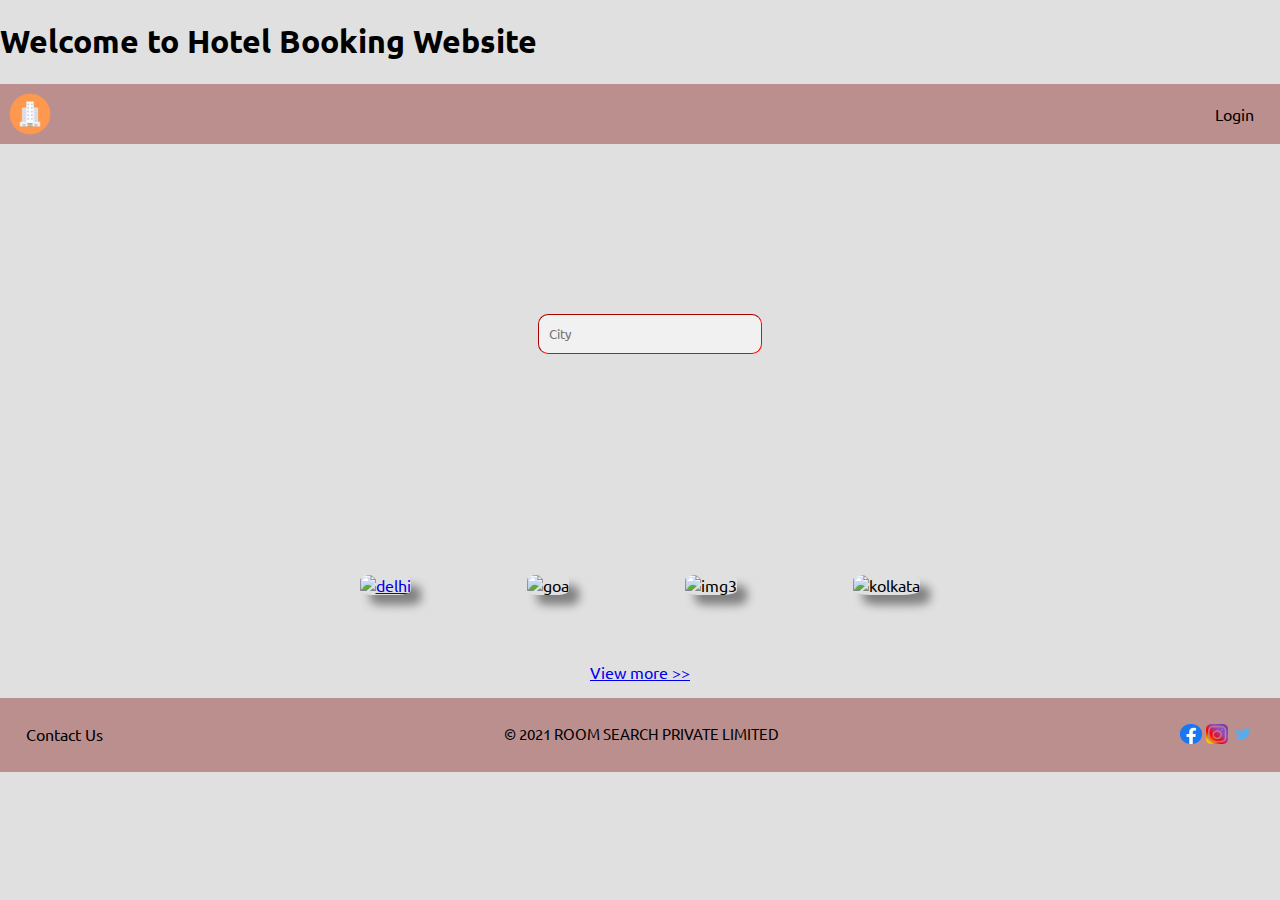
==== index.html @ 0bbe20b7 "Checkpoint 7" ====
<!DOCTYPE html>
<html lang="en">

<head>
    <meta charset="UTF-8">
    <meta http-equiv="X-UA-Compatible" content="IE=edge">
    <meta name="viewport" content="width=device-width, initial-scale=1.0">
    <title>Index</title>
    <link rel="stylesheet" href="styles\index.css">
</head>

<body>
    <h1>Welcome to Hotel Booking Website</h1>

    <div id="mainDiv">
        <!-- header -->
        <header>
            <img src="assests\images\logo.png" alt="logo" height="60px" width="60px"> <a href="login.html">Login</a>
        </header>
        <!-- content -->
        <div>
            <div id="contentForm1">
                <form action="#">
                    <input type="text" placeholder="City">
                </form>
            </div>
            <div id="contentDetails1">
                <div class="contentDetails12">
                    <div class="imag">
                        <a href="list.html"> <img
                            src="https://media-cdn.tripadvisor.com/media/photo-s/15/33/fe/a2/new-delhi.jpg" alt="delhi"
                            height="150px" width="150px" ></a>
                    </div>
                    <div class="alpha">
                        Delhi
                    </div>           
                </div>
                <div class="contentDetails12" >
                    <div class="imag">
                        <img src="https://media-cdn.tripadvisor.com/media/photo-s/15/33/fc/f0/goa.jpg" alt="goa"
                        height="150px" width="150px" >
                    </div>
                    
                        <div class="alpha">
                            Goa
                        </div>
                </div>
                <div class="contentDetails12">
                    <div class="imag">
                        <img src="https://media-cdn.tripadvisor.com/media/photo-s/0f/98/f7/df/charminar.jpg" alt="img3"
                        height="150px" width="150px">
                    </div>
                    <div class="alpha">
                        Hyderabad
                    </div>
                </div>
                <div class="contentDetails12">
                    <div class="imag">
                        <img src="https://media-cdn.tripadvisor.com/media/photo-s/15/33/fe/ac/kolkata-calcutta.jpg"
                        alt="kolkata" height="150px" width="150px">
                    </div>
                    
                        <div class="alpha">
                            Kolkata
                        </div>
                </div>

                
            </div>
            <p id="contentViewmore">
                <a href="index.html">View more >></a>
            </p>


        </div>
        <!-- footer -->
        <footer>
            <div>
                <a href="contact.html" target="_blank">Contact Us</a>
            </div>
            <div id="footer2" style="font-size: 15px;"> &#169; 2021 ROOM SEARCH PRIVATE LIMITED</div>

            <div>
                <a href="https://www.facebook.com" target="_blank"><img src="assests\images\facebook.png" alt="facebook"
                        height="20px" width="22px"></a>
                <a href="https://www.instagram.com" target="_blank"><img src="assests\images\instagram.png"
                        alt="instagram" height="20px" width="22px"></a>
                <a href="https://twitter.com" target="_blank"><img src="assests\images\twitter.png" alt="twitter"
                        height="20px" width="22px"></a>
            </div>

        </footer>
    </div>
</body>

</html>
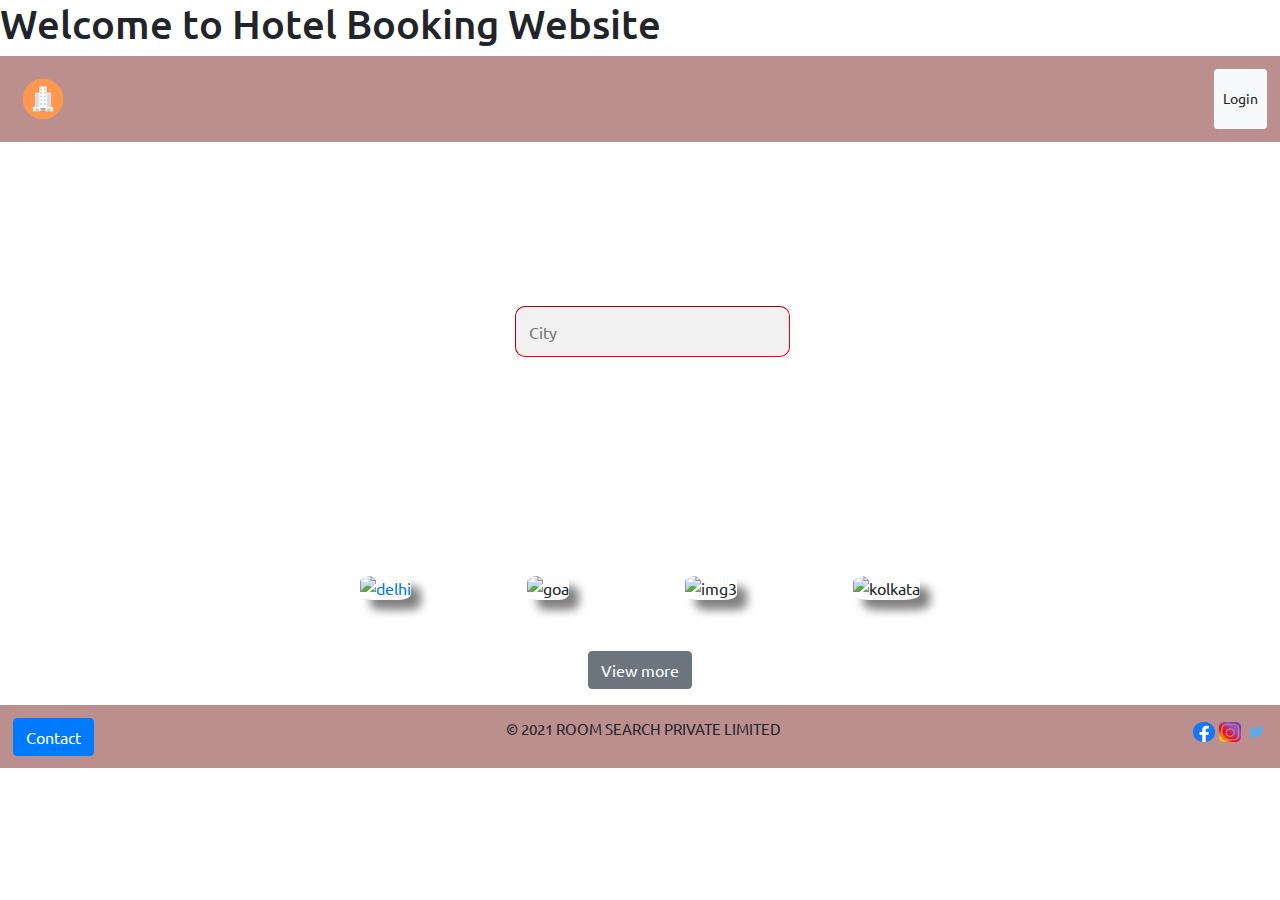
==== commit 72459420: "Checkpoint 8" ====
--- a/index.html
+++ b/index.html
@@ -7,6 +7,15 @@
     <meta name="viewport" content="width=device-width, initial-scale=1.0">
     <title>Index</title>
     <link rel="stylesheet" href="styles\index.css">
+
+    <link rel="stylesheet" href="https://stackpath.bootstrapcdn.com/bootstrap/4.5.0/css/bootstrap.min.css">
+    <script src="https://ajax.googleapis.com/ajax/libs/jquery/3.5.1/jquery.min.js"></script>
+    <script src="https://stackpath.bootstrapcdn.com/bootstrap/4.5.0/js/bootstrap.min.js"></script>
+    <!-- Bootstrap CSS -->
+    <link href="https://cdn.jsdelivr.net/npm/bootstrap@5.1.3/dist/css/bootstrap.min.css" rel="stylesheet"
+        integrity="sha384-1BmE4kWBq78iYhFldvKuhfTAU6auU8tT94WrHftjDbrCEXSU1oBoqyl2QvZ6jIW3" crossorigin="anonymous">
+
+
 </head>
 
 <body>
@@ -15,7 +24,57 @@
     <div id="mainDiv">
         <!-- header -->
         <header>
-            <img src="assests\images\logo.png" alt="logo" height="60px" width="60px"> <a href="login.html">Login</a>
+            
+            
+            <div id="modalLogin1">
+                <div>
+                    <img src="assests\images\logo.png" alt="logo" height="60px" width="60px">
+                    <!-- <a href="login.html">Login</a> -->
+                </div>
+                <!-- Button trigger modal -->
+                
+                <button type="button" class="btn btn-light btn-sm" data-bs-toggle="modal" data-bs-target="#exampleModal">
+                    Login
+                </button>
+
+                <!-- Modal -->
+                <div class="modal fade" id="exampleModal" tabindex="-1" aria-labelledby="exampleModalLabel"
+                    aria-hidden="true">
+                    <div class="modal-dialog">
+                        <div class="modal-content">
+                            <div class="modal-header">
+                                <h5 class="modal-title" id="exampleModalLabel">Please Login</h5>
+                                <button type="button" class="btn-close" data-bs-dismiss="modal"
+                                    aria-label="Close"></button>
+                            </div>
+                            <div class="modal-body">
+                                <form>
+                                    <div class="mb-3">
+                                        <label for="exampleInputEmail1" class="form-label">Email address</label>
+                                        <input type="email" class="form-control" id="exampleInputEmail1"
+                                            aria-describedby="emailHelp">
+                                        <!-- <div id="emailHelp" class="form-text">We'll never share your email with anyone else.</div> -->
+                                    </div>
+                                    <div class="mb-3">
+                                        <label for="exampleInputPassword1" class="form-label">Password</label>
+                                        <input type="password" class="form-control" id="exampleInputPassword1">
+                                    </div>
+                                    <div class="mb-3 form-check">
+                                        <input type="checkbox" class="form-check-input" id="exampleCheck1">
+                                        <label class="form-check-label" for="exampleCheck1">Check me out</label>
+                                    </div>
+                                    <button type="submit" class="btn btn-primary">Login</button>
+                                </form>
+                            </div>
+                            <!-- <div class="modal-footer">
+<button type="button" class="btn btn-secondary" data-bs-dismiss="modal">Close</button>
+<button type="button" class="btn btn-primary">Save changes</button>
+</div> -->
+                        </div>
+                    </div>
+                </div>
+            </div>
+
         </header>
         <!-- content -->
         <div>
@@ -28,27 +87,27 @@
                 <div class="contentDetails12">
                     <div class="imag">
                         <a href="list.html"> <img
-                            src="https://media-cdn.tripadvisor.com/media/photo-s/15/33/fe/a2/new-delhi.jpg" alt="delhi"
-                            height="150px" width="150px" ></a>
+                                src="https://media-cdn.tripadvisor.com/media/photo-s/15/33/fe/a2/new-delhi.jpg"
+                                alt="delhi" height="150px" width="150px"></a>
                     </div>
                     <div class="alpha">
                         Delhi
-                    </div>           
-                </div>
-                <div class="contentDetails12" >
+                    </div>
+                </div>
+                <div class="contentDetails12">
                     <div class="imag">
                         <img src="https://media-cdn.tripadvisor.com/media/photo-s/15/33/fc/f0/goa.jpg" alt="goa"
-                        height="150px" width="150px" >
-                    </div>
-                    
-                        <div class="alpha">
-                            Goa
-                        </div>
+                            height="150px" width="150px">
+                    </div>
+
+                    <div class="alpha">
+                        Goa
+                    </div>
                 </div>
                 <div class="contentDetails12">
                     <div class="imag">
                         <img src="https://media-cdn.tripadvisor.com/media/photo-s/0f/98/f7/df/charminar.jpg" alt="img3"
-                        height="150px" width="150px">
+                            height="150px" width="150px">
                     </div>
                     <div class="alpha">
                         Hyderabad
@@ -57,40 +116,92 @@
                 <div class="contentDetails12">
                     <div class="imag">
                         <img src="https://media-cdn.tripadvisor.com/media/photo-s/15/33/fe/ac/kolkata-calcutta.jpg"
-                        alt="kolkata" height="150px" width="150px">
-                    </div>
-                    
-                        <div class="alpha">
-                            Kolkata
-                        </div>
-                </div>
-
+                            alt="kolkata" height="150px" width="150px">
+                    </div>
+
+                    <div class="alpha">
+                        Kolkata
+                    </div>
+                </div>
+
+
+            </div>
+            <p id="contentViewmore">
                 
-            </div>
-            <p id="contentViewmore">
-                <a href="index.html">View more >></a>
+                <button type="button" class="btn btn-secondary">View more</button>
             </p>
 
 
         </div>
         <!-- footer -->
         <footer>
-            <div>
-                <a href="contact.html" target="_blank">Contact Us</a>
-            </div>
-            <div id="footer2" style="font-size: 15px;"> &#169; 2021 ROOM SEARCH PRIVATE LIMITED</div>
-
-            <div>
-                <a href="https://www.facebook.com" target="_blank"><img src="assests\images\facebook.png" alt="facebook"
-                        height="20px" width="22px"></a>
-                <a href="https://www.instagram.com" target="_blank"><img src="assests\images\instagram.png"
-                        alt="instagram" height="20px" width="22px"></a>
-                <a href="https://twitter.com" target="_blank"><img src="assests\images\twitter.png" alt="twitter"
-                        height="20px" width="22px"></a>
-            </div>
+            <div id="footer123">
+                <!-- <a href="contact.html" target="_blank">Contact Us</a> -->
+                <!-- Button trigger modal -->
+                <button type="button" class="btn btn-primary" data-bs-toggle="modal" data-bs-target="#exampleModal1">
+                    Contact
+                </button>
+
+                <!-- Modal -->
+                <div class="modal fade" id="exampleModal1" tabindex="-1" aria-labelledby="exampleModalLabel"
+                    aria-hidden="true">
+                    <div class="modal-dialog">
+                        <div class="modal-content">
+                            <div class="modal-header">
+                                <h5 class="modal-title" id="exampleModalLabel">Get in Touch</h5>
+                                <button type="button" class="btn-close" data-bs-dismiss="modal"
+                                    aria-label="Close"></button>
+                            </div>
+                            <div class="modal-body">
+                                <div>
+                                    Thank you for reaching out!!!
+                                </div>
+                                <div>
+                                    Please enter your email and we will get back to you.
+                                </div>
+                                <form>
+                                    <div class="mb-3">
+                                      <label for="exampleInputEmail1" class="form-label">Email address</label>
+                                      <input type="email" class="form-control" id="exampleInputEmail1" aria-describedby="emailHelp">
+                                      <!-- <div id="emailHelp" class="form-text">We'll never share your email with anyone else.</div> -->
+                                    </div>
+                                    <!-- <div class="mb-3">
+                                      <label for="exampleInputPassword1" class="form-label">Password</label>
+                                      <input type="password" class="form-control" id="exampleInputPassword1">
+                                    </div>
+                                    <div class="mb-3 form-check">
+                                      <input type="checkbox" class="form-check-input" id="exampleCheck1">
+                                      <label class="form-check-label" for="exampleCheck1">Check me out</label>
+                                    </div> -->
+                                    <button type="submit" class="btn btn-primary">Submit</button>
+                                  </form>
+                            </div>
+                            <!-- <div class="modal-footer">
+                                <button type="button" class="btn btn-secondary" data-bs-dismiss="modal">Close</button>
+                                <button type="button" class="btn btn-primary">Save changes</button>
+                            </div> -->
+                        </div>
+                    </div>
+                </div>
+                <div id="footer2" style="font-size: 15px;"> &#169; 2021 ROOM SEARCH PRIVATE LIMITED</div>
+                <div id="Media1">
+                    <a href="https://www.facebook.com" target="_blank"><img src="assests\images\facebook.png" alt="facebook"
+                            height="20px" width="22px"></a>
+                    <a href="https://www.instagram.com" target="_blank"><img src="assests\images\instagram.png"
+                            alt="instagram" height="20px" width="22px"></a>
+                    <a href="https://twitter.com" target="_blank"><img src="assests\images\twitter.png" alt="twitter"
+                            height="20px" width="22px"></a>
+                </div>
+            </div>
+
+            
 
         </footer>
     </div>
+    <script src="https://cdn.jsdelivr.net/npm/bootstrap@5.1.3/dist/js/bootstrap.bundle.min.js"
+        integrity="sha384-ka7Sk0Gln4gmtz2MlQnikT1wXgYsOg+OMhuP+IlRH9sENBO0LRn5q+8nbTov4+1p"
+        crossorigin="anonymous"></script>
+
 </body>
 
 </html>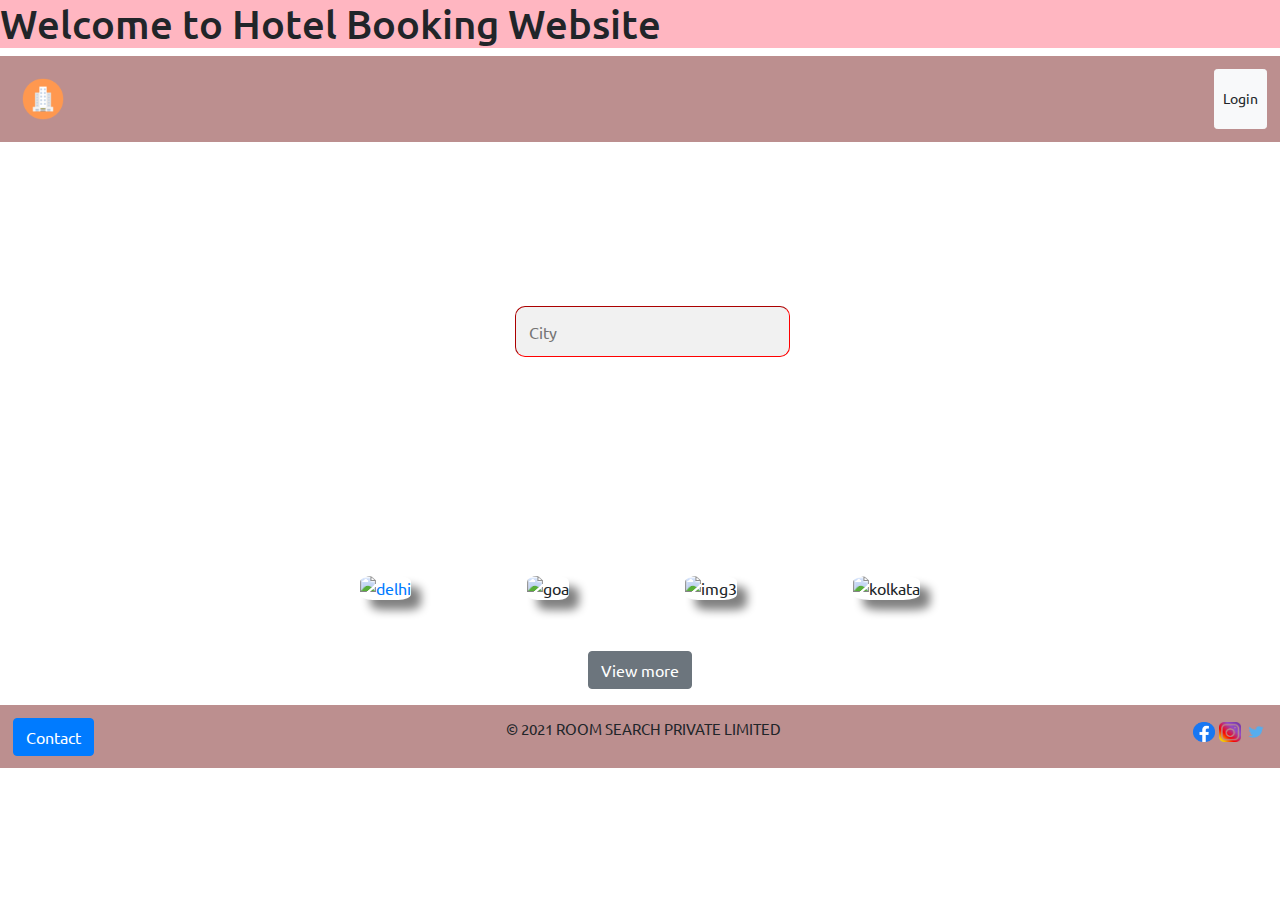
==== commit b5083276: "Checkpoint 9" ====
--- a/index.html
+++ b/index.html
@@ -15,13 +15,15 @@
     <link href="https://cdn.jsdelivr.net/npm/bootstrap@5.1.3/dist/css/bootstrap.min.css" rel="stylesheet"
         integrity="sha384-1BmE4kWBq78iYhFldvKuhfTAU6auU8tT94WrHftjDbrCEXSU1oBoqyl2QvZ6jIW3" crossorigin="anonymous">
 
+    <link rel="stylesheet" href="https://cdnjs.cloudflare.com/ajax/libs/font-awesome/4.7.0/css/font-awesome.min.css">
 
 </head>
 
 <body>
-    <h1>Welcome to Hotel Booking Website</h1>
 
     <div id="mainDiv">
+        <h1 id="top1">Welcome to Hotel Booking Website</h1>
+
         <!-- header -->
         <header>
             
@@ -104,8 +106,8 @@
                         Goa
                     </div>
                 </div>
-                <div class="contentDetails12">
-                    <div class="imag">
+                <div class="contentDetails12" id="3images">
+                    <div class="imag" >
                         <img src="https://media-cdn.tripadvisor.com/media/photo-s/0f/98/f7/df/charminar.jpg" alt="img3"
                             height="150px" width="150px">
                     </div>
@@ -113,8 +115,8 @@
                         Hyderabad
                     </div>
                 </div>
-                <div class="contentDetails12">
-                    <div class="imag">
+                <div class="contentDetails12" id="4images">
+                    <div class="imag" >
                         <img src="https://media-cdn.tripadvisor.com/media/photo-s/15/33/fe/ac/kolkata-calcutta.jpg"
                             alt="kolkata" height="150px" width="150px">
                     </div>
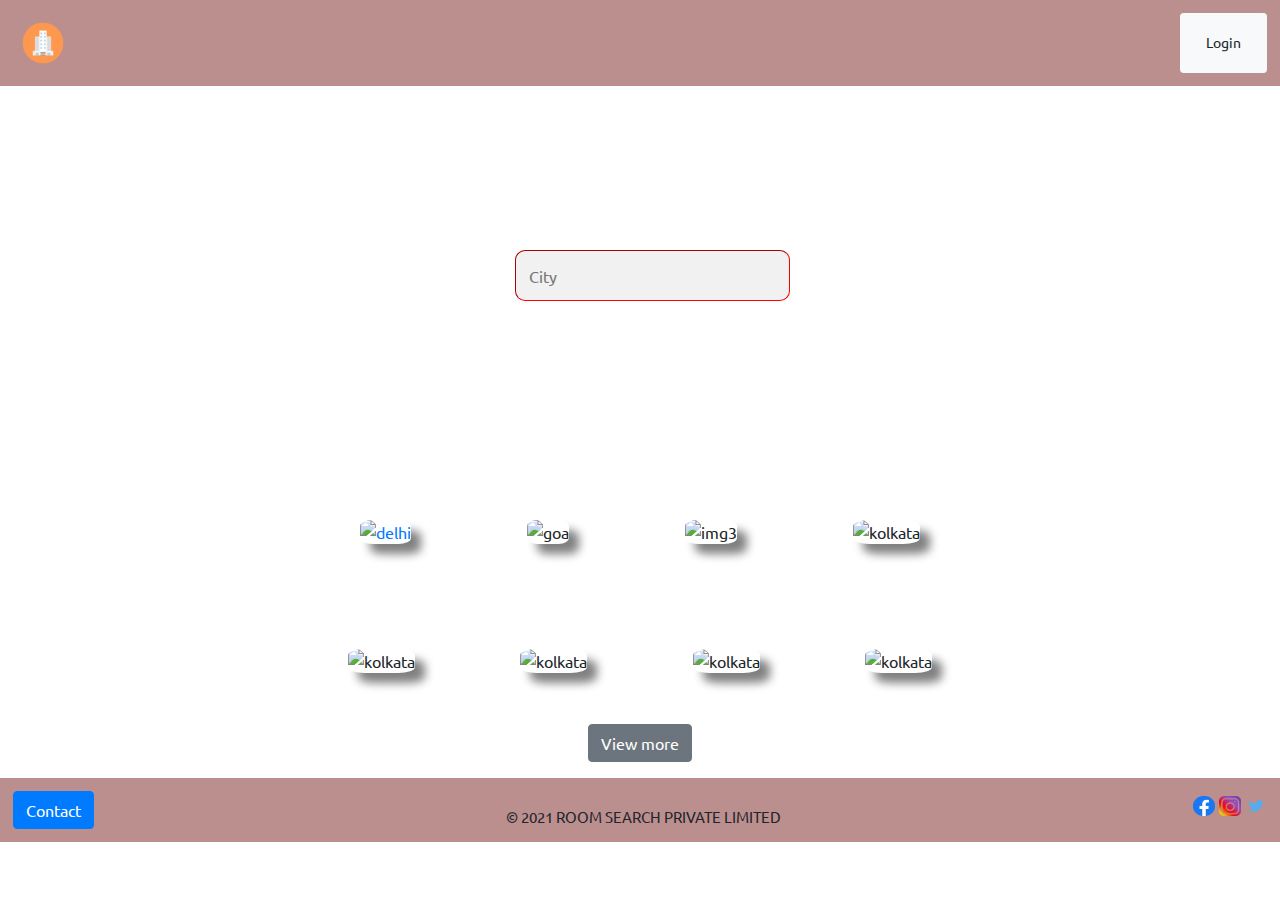
==== commit bab1703e: "Checkpoint 10" ====
--- a/index.html
+++ b/index.html
@@ -22,20 +22,21 @@
 <body>
 
     <div id="mainDiv">
-        <h1 id="top1">Welcome to Hotel Booking Website</h1>
+        <!-- <h1 id="top1">Welcome to Hotel Booking Website</h1> -->
 
         <!-- header -->
         <header>
-            
-            
+
+
             <div id="modalLogin1">
                 <div>
                     <img src="assests\images\logo.png" alt="logo" height="60px" width="60px">
                     <!-- <a href="login.html">Login</a> -->
                 </div>
                 <!-- Button trigger modal -->
-                
-                <button type="button" class="btn btn-light btn-sm" data-bs-toggle="modal" data-bs-target="#exampleModal">
+
+                <button type="button" class="btn btn-light btn-sm" data-bs-toggle="modal" data-bs-target="#exampleModal"
+                    style="padding: 1% 2%;">
                     Login
                 </button>
 
@@ -107,7 +108,7 @@
                     </div>
                 </div>
                 <div class="contentDetails12" id="3images">
-                    <div class="imag" >
+                    <div class="imag">
                         <img src="https://media-cdn.tripadvisor.com/media/photo-s/0f/98/f7/df/charminar.jpg" alt="img3"
                             height="150px" width="150px">
                     </div>
@@ -116,20 +117,58 @@
                     </div>
                 </div>
                 <div class="contentDetails12" id="4images">
-                    <div class="imag" >
+                    <div class="imag">
                         <img src="https://media-cdn.tripadvisor.com/media/photo-s/15/33/fe/ac/kolkata-calcutta.jpg"
                             alt="kolkata" height="150px" width="150px">
                     </div>
-
                     <div class="alpha">
                         Kolkata
                     </div>
                 </div>
-
-
+                
+
+
+            </div>
+            <div id="contentDetails2">
+                <div class="contentDetails12" id="5images">
+                    <div class="imag">
+                        <img src="https://media-cdn.tripadvisor.com/media/photo-s/15/4d/46/b8/chennai-madras.jpg"
+                            alt="kolkata" height="150px" width="150px">
+                    </div>
+                    <div class="alpha">
+                        Chennai
+                    </div>
+                </div>
+                <div class="contentDetails12" id="6images">
+                    <div class="imag">
+                        <img src="https://media-cdn.tripadvisor.com/media/photo-s/15/33/fc/fc/agra.jpg"
+                            alt="kolkata" height="150px" width="150px">
+                    </div>
+                    <div class="alpha">
+                        Agra
+                    </div>
+                </div>
+                <div class="contentDetails12" id="7images">
+                    <div class="imag">
+                        <img src="https://media-cdn.tripadvisor.com/media/photo-s/10/a3/3b/8a/screenshot-2017-09-12.jpg"
+                            alt="kolkata" height="150px" width="150px">
+                    </div>
+                    <div class="alpha">
+                        Jaipur
+                    </div>
+                </div>
+                <div class="contentDetails12" id="8images">
+                    <div class="imag">
+                        <img src="https://media-cdn.tripadvisor.com/media/photo-s/0c/d2/2f/7a/palace-from-the-outside.jpg"
+                            alt="kolkata" height="150px" width="150px">
+                    </div>
+                    <div class="alpha">
+                        Bengaluru
+                    </div>
+                </div>
             </div>
             <p id="contentViewmore">
-                
+
                 <button type="button" class="btn btn-secondary">View more</button>
             </p>
 
@@ -139,56 +178,61 @@
         <footer>
             <div id="footer123">
                 <!-- <a href="contact.html" target="_blank">Contact Us</a> -->
-                <!-- Button trigger modal -->
-                <button type="button" class="btn btn-primary" data-bs-toggle="modal" data-bs-target="#exampleModal1">
-                    Contact
-                </button>
-
-                <!-- Modal -->
-                <div class="modal fade" id="exampleModal1" tabindex="-1" aria-labelledby="exampleModalLabel"
-                    aria-hidden="true">
-                    <div class="modal-dialog">
-                        <div class="modal-content">
-                            <div class="modal-header">
-                                <h5 class="modal-title" id="exampleModalLabel">Get in Touch</h5>
-                                <button type="button" class="btn-close" data-bs-dismiss="modal"
-                                    aria-label="Close"></button>
+                <div class="footerC1">
+                    <!-- Button trigger modal -->
+                    <button type="button" class="btn btn-primary" data-bs-toggle="modal"
+                        data-bs-target="#exampleModal1">
+                        Contact
+                    </button>
+
+                    <!-- Modal -->
+                    <div class="modal fade" id="exampleModal1" tabindex="-1" aria-labelledby="exampleModalLabel"
+                        aria-hidden="true">
+                        <div class="modal-dialog">
+                            <div class="modal-content">
+                                <div class="modal-header">
+                                    <h5 class="modal-title" id="exampleModalLabel">Get in Touch</h5>
+                                    <button type="button" class="btn-close" data-bs-dismiss="modal"
+                                        aria-label="Close"></button>
+                                </div>
+                                <div class="modal-body">
+                                    <div>
+                                        Thank you for reaching out!!!
+                                    </div>
+                                    <div>
+                                        Please enter your email and we will get back to you.
+                                    </div>
+                                    <form>
+                                        <div class="mb-3">
+                                            <label for="exampleInputEmail1" class="form-label">Email address</label>
+                                            <input type="email" class="form-control" id="exampleInputEmail1"
+                                                aria-describedby="emailHelp">
+                                            <!-- <div id="emailHelp" class="form-text">We'll never share your email with anyone else.</div> -->
+                                        </div>
+                                        <!-- <div class="mb-3">
+                                      <label for="exampleInputPassword1" class="form-label">Password</label>
+                                      <input type="password" class="form-control"      id="exampleInputPassword1">
+                                      </div>
+                                     <div class="mb-3 form-check">
+                                     <input type="checkbox" class="form-check-input" id="exampleCheck1">
+                                     <label class="form-check-label" for="exampleCheck1">Check me out</label>
+                                     </div> -->
+                                        <button type="submit" class="btn btn-primary">Submit</button>
+                                    </form>
+                                </div>
+                                <!-- <div class="modal-footer">
+                              <button type="button" class="btn btn-secondary" data-bs-dismiss="modal">Close</button>
+                              <button type="button" class="btn btn-primary">Save changes</button>
+                              </div> -->
                             </div>
-                            <div class="modal-body">
-                                <div>
-                                    Thank you for reaching out!!!
-                                </div>
-                                <div>
-                                    Please enter your email and we will get back to you.
-                                </div>
-                                <form>
-                                    <div class="mb-3">
-                                      <label for="exampleInputEmail1" class="form-label">Email address</label>
-                                      <input type="email" class="form-control" id="exampleInputEmail1" aria-describedby="emailHelp">
-                                      <!-- <div id="emailHelp" class="form-text">We'll never share your email with anyone else.</div> -->
-                                    </div>
-                                    <!-- <div class="mb-3">
-                                      <label for="exampleInputPassword1" class="form-label">Password</label>
-                                      <input type="password" class="form-control" id="exampleInputPassword1">
-                                    </div>
-                                    <div class="mb-3 form-check">
-                                      <input type="checkbox" class="form-check-input" id="exampleCheck1">
-                                      <label class="form-check-label" for="exampleCheck1">Check me out</label>
-                                    </div> -->
-                                    <button type="submit" class="btn btn-primary">Submit</button>
-                                  </form>
-                            </div>
-                            <!-- <div class="modal-footer">
-                                <button type="button" class="btn btn-secondary" data-bs-dismiss="modal">Close</button>
-                                <button type="button" class="btn btn-primary">Save changes</button>
-                            </div> -->
                         </div>
                     </div>
                 </div>
-                <div id="footer2" style="font-size: 15px;"> &#169; 2021 ROOM SEARCH PRIVATE LIMITED</div>
-                <div id="Media1">
-                    <a href="https://www.facebook.com" target="_blank"><img src="assests\images\facebook.png" alt="facebook"
-                            height="20px" width="22px"></a>
+
+                <div class="footerC1" id="footer2"  > &#169; 2021 ROOM SEARCH PRIVATE LIMITED</div>
+                <div class="footerC1" id="Media1">
+                    <a href="https://www.facebook.com" target="_blank"><img src="assests\images\facebook.png"
+                            alt="facebook" height="20px" width="22px"></a>
                     <a href="https://www.instagram.com" target="_blank"><img src="assests\images\instagram.png"
                             alt="instagram" height="20px" width="22px"></a>
                     <a href="https://twitter.com" target="_blank"><img src="assests\images\twitter.png" alt="twitter"
@@ -196,7 +240,7 @@
                 </div>
             </div>
 
-            
+
 
         </footer>
     </div>
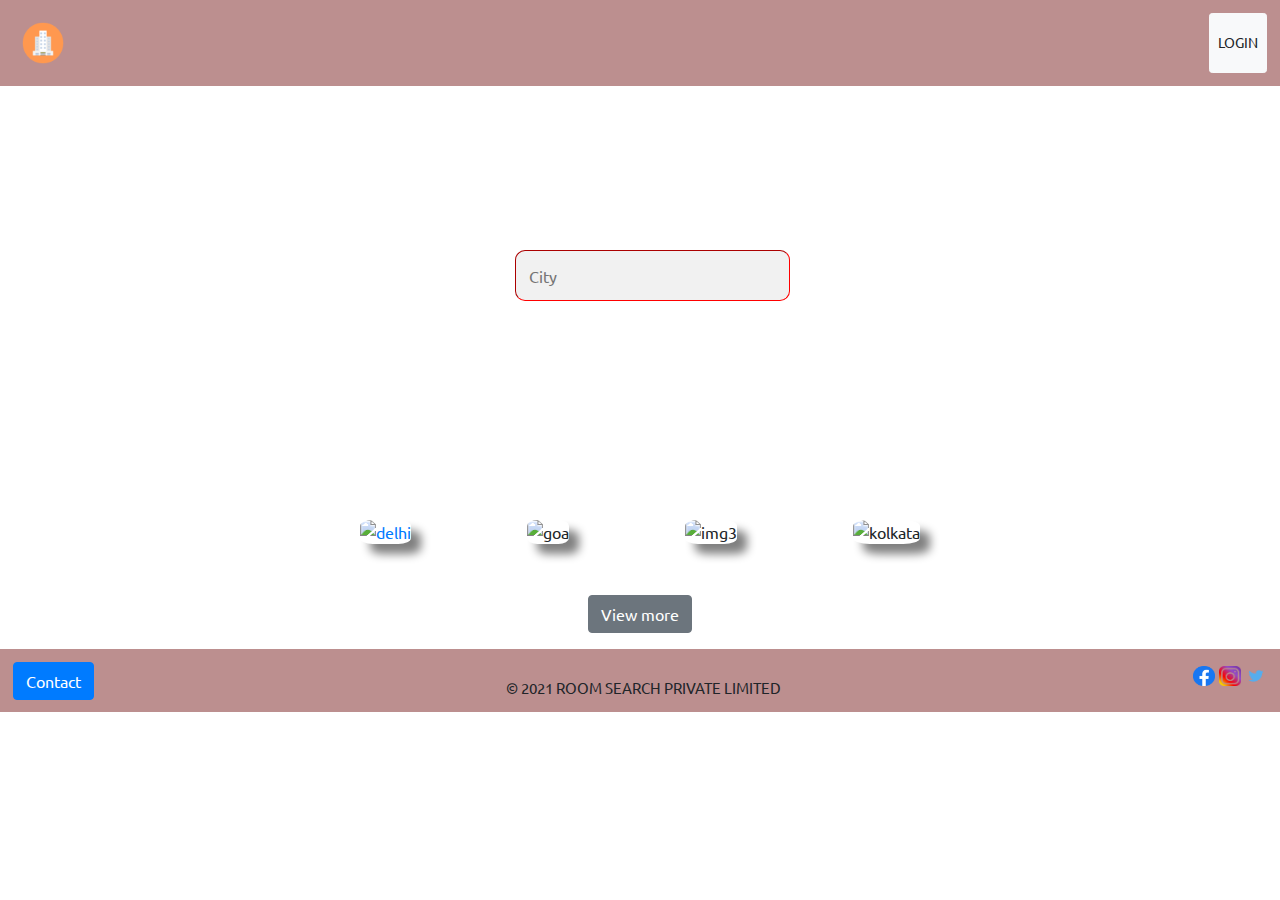
==== commit af190df7: "Checkpoint 11" ====
--- a/index.html
+++ b/index.html
@@ -25,229 +25,108 @@
         <!-- <h1 id="top1">Welcome to Hotel Booking Website</h1> -->
 
         <!-- header -->
-        <header>
-
-
-            <div id="modalLogin1">
-                <div>
-                    <img src="assests\images\logo.png" alt="logo" height="60px" width="60px">
-                    <!-- <a href="login.html">Login</a> -->
+        <header id="1header">   </header>
+    <!-- content -->
+    <div>
+        <div id="contentForm1">
+            <form action="#">
+                <input type="text" placeholder="City">
+            </form>
+        </div>
+        <div id="contentDetails1">
+            <div class="contentDetails12">
+                <div class="imag">
+                    <a href="list.html"> <img
+                            src="https://media-cdn.tripadvisor.com/media/photo-s/15/33/fe/a2/new-delhi.jpg" alt="delhi"
+                            height="150px" width="150px"></a>
                 </div>
-                <!-- Button trigger modal -->
-
-                <button type="button" class="btn btn-light btn-sm" data-bs-toggle="modal" data-bs-target="#exampleModal"
-                    style="padding: 1% 2%;">
-                    Login
-                </button>
-
-                <!-- Modal -->
-                <div class="modal fade" id="exampleModal" tabindex="-1" aria-labelledby="exampleModalLabel"
-                    aria-hidden="true">
-                    <div class="modal-dialog">
-                        <div class="modal-content">
-                            <div class="modal-header">
-                                <h5 class="modal-title" id="exampleModalLabel">Please Login</h5>
-                                <button type="button" class="btn-close" data-bs-dismiss="modal"
-                                    aria-label="Close"></button>
-                            </div>
-                            <div class="modal-body">
-                                <form>
-                                    <div class="mb-3">
-                                        <label for="exampleInputEmail1" class="form-label">Email address</label>
-                                        <input type="email" class="form-control" id="exampleInputEmail1"
-                                            aria-describedby="emailHelp">
-                                        <!-- <div id="emailHelp" class="form-text">We'll never share your email with anyone else.</div> -->
-                                    </div>
-                                    <div class="mb-3">
-                                        <label for="exampleInputPassword1" class="form-label">Password</label>
-                                        <input type="password" class="form-control" id="exampleInputPassword1">
-                                    </div>
-                                    <div class="mb-3 form-check">
-                                        <input type="checkbox" class="form-check-input" id="exampleCheck1">
-                                        <label class="form-check-label" for="exampleCheck1">Check me out</label>
-                                    </div>
-                                    <button type="submit" class="btn btn-primary">Login</button>
-                                </form>
-                            </div>
-                            <!-- <div class="modal-footer">
-<button type="button" class="btn btn-secondary" data-bs-dismiss="modal">Close</button>
-<button type="button" class="btn btn-primary">Save changes</button>
-</div> -->
-                        </div>
-                    </div>
+                <div class="alpha">
+                    Delhi
                 </div>
             </div>
+            <div class="contentDetails12">
+                <div class="imag">
+                    <img src="https://media-cdn.tripadvisor.com/media/photo-s/15/33/fc/f0/goa.jpg" alt="goa"
+                        height="150px" width="150px">
+                </div>
 
-        </header>
-        <!-- content -->
-        <div>
-            <div id="contentForm1">
-                <form action="#">
-                    <input type="text" placeholder="City">
-                </form>
-            </div>
-            <div id="contentDetails1">
-                <div class="contentDetails12">
-                    <div class="imag">
-                        <a href="list.html"> <img
-                                src="https://media-cdn.tripadvisor.com/media/photo-s/15/33/fe/a2/new-delhi.jpg"
-                                alt="delhi" height="150px" width="150px"></a>
-                    </div>
-                    <div class="alpha">
-                        Delhi
-                    </div>
-                </div>
-                <div class="contentDetails12">
-                    <div class="imag">
-                        <img src="https://media-cdn.tripadvisor.com/media/photo-s/15/33/fc/f0/goa.jpg" alt="goa"
-                            height="150px" width="150px">
-                    </div>
-
-                    <div class="alpha">
-                        Goa
-                    </div>
-                </div>
-                <div class="contentDetails12" id="3images">
-                    <div class="imag">
-                        <img src="https://media-cdn.tripadvisor.com/media/photo-s/0f/98/f7/df/charminar.jpg" alt="img3"
-                            height="150px" width="150px">
-                    </div>
-                    <div class="alpha">
-                        Hyderabad
-                    </div>
-                </div>
-                <div class="contentDetails12" id="4images">
-                    <div class="imag">
-                        <img src="https://media-cdn.tripadvisor.com/media/photo-s/15/33/fe/ac/kolkata-calcutta.jpg"
-                            alt="kolkata" height="150px" width="150px">
-                    </div>
-                    <div class="alpha">
-                        Kolkata
-                    </div>
-                </div>
-                
-
-
-            </div>
-            <div id="contentDetails2">
-                <div class="contentDetails12" id="5images">
-                    <div class="imag">
-                        <img src="https://media-cdn.tripadvisor.com/media/photo-s/15/4d/46/b8/chennai-madras.jpg"
-                            alt="kolkata" height="150px" width="150px">
-                    </div>
-                    <div class="alpha">
-                        Chennai
-                    </div>
-                </div>
-                <div class="contentDetails12" id="6images">
-                    <div class="imag">
-                        <img src="https://media-cdn.tripadvisor.com/media/photo-s/15/33/fc/fc/agra.jpg"
-                            alt="kolkata" height="150px" width="150px">
-                    </div>
-                    <div class="alpha">
-                        Agra
-                    </div>
-                </div>
-                <div class="contentDetails12" id="7images">
-                    <div class="imag">
-                        <img src="https://media-cdn.tripadvisor.com/media/photo-s/10/a3/3b/8a/screenshot-2017-09-12.jpg"
-                            alt="kolkata" height="150px" width="150px">
-                    </div>
-                    <div class="alpha">
-                        Jaipur
-                    </div>
-                </div>
-                <div class="contentDetails12" id="8images">
-                    <div class="imag">
-                        <img src="https://media-cdn.tripadvisor.com/media/photo-s/0c/d2/2f/7a/palace-from-the-outside.jpg"
-                            alt="kolkata" height="150px" width="150px">
-                    </div>
-                    <div class="alpha">
-                        Bengaluru
-                    </div>
+                <div class="alpha">
+                    Goa
                 </div>
             </div>
-            <p id="contentViewmore">
-
-                <button type="button" class="btn btn-secondary">View more</button>
-            </p>
-
-
-        </div>
-        <!-- footer -->
-        <footer>
-            <div id="footer123">
-                <!-- <a href="contact.html" target="_blank">Contact Us</a> -->
-                <div class="footerC1">
-                    <!-- Button trigger modal -->
-                    <button type="button" class="btn btn-primary" data-bs-toggle="modal"
-                        data-bs-target="#exampleModal1">
-                        Contact
-                    </button>
-
-                    <!-- Modal -->
-                    <div class="modal fade" id="exampleModal1" tabindex="-1" aria-labelledby="exampleModalLabel"
-                        aria-hidden="true">
-                        <div class="modal-dialog">
-                            <div class="modal-content">
-                                <div class="modal-header">
-                                    <h5 class="modal-title" id="exampleModalLabel">Get in Touch</h5>
-                                    <button type="button" class="btn-close" data-bs-dismiss="modal"
-                                        aria-label="Close"></button>
-                                </div>
-                                <div class="modal-body">
-                                    <div>
-                                        Thank you for reaching out!!!
-                                    </div>
-                                    <div>
-                                        Please enter your email and we will get back to you.
-                                    </div>
-                                    <form>
-                                        <div class="mb-3">
-                                            <label for="exampleInputEmail1" class="form-label">Email address</label>
-                                            <input type="email" class="form-control" id="exampleInputEmail1"
-                                                aria-describedby="emailHelp">
-                                            <!-- <div id="emailHelp" class="form-text">We'll never share your email with anyone else.</div> -->
-                                        </div>
-                                        <!-- <div class="mb-3">
-                                      <label for="exampleInputPassword1" class="form-label">Password</label>
-                                      <input type="password" class="form-control"      id="exampleInputPassword1">
-                                      </div>
-                                     <div class="mb-3 form-check">
-                                     <input type="checkbox" class="form-check-input" id="exampleCheck1">
-                                     <label class="form-check-label" for="exampleCheck1">Check me out</label>
-                                     </div> -->
-                                        <button type="submit" class="btn btn-primary">Submit</button>
-                                    </form>
-                                </div>
-                                <!-- <div class="modal-footer">
-                              <button type="button" class="btn btn-secondary" data-bs-dismiss="modal">Close</button>
-                              <button type="button" class="btn btn-primary">Save changes</button>
-                              </div> -->
-                            </div>
-                        </div>
-                    </div>
+            <div class="contentDetails12" id="3images">
+                <div class="imag">
+                    <img src="https://media-cdn.tripadvisor.com/media/photo-s/0f/98/f7/df/charminar.jpg" alt="img3"
+                        height="150px" width="150px">
                 </div>
-
-                <div class="footerC1" id="footer2"  > &#169; 2021 ROOM SEARCH PRIVATE LIMITED</div>
-                <div class="footerC1" id="Media1">
-                    <a href="https://www.facebook.com" target="_blank"><img src="assests\images\facebook.png"
-                            alt="facebook" height="20px" width="22px"></a>
-                    <a href="https://www.instagram.com" target="_blank"><img src="assests\images\instagram.png"
-                            alt="instagram" height="20px" width="22px"></a>
-                    <a href="https://twitter.com" target="_blank"><img src="assests\images\twitter.png" alt="twitter"
-                            height="20px" width="22px"></a>
+                <div class="alpha">
+                    Hyderabad
                 </div>
             </div>
+            <div class="contentDetails12" id="4images">
+                <div class="imag">
+                    <img src="https://media-cdn.tripadvisor.com/media/photo-s/15/33/fe/ac/kolkata-calcutta.jpg"
+                        alt="kolkata" height="150px" width="150px">
+                </div>
+                <div class="alpha">
+                    Kolkata
+                </div>
+            </div>
+        </div>
 
+        <p id="contentViewmore">
+            <button type="button" class="btn btn-secondary" onclick="viewMore()">View more</button>
+        </p>
 
+        <div id="contentDetails2">
+            <div class="contentDetails12" id="5images">
+                <div class="imag">
+                    <img src="https://media-cdn.tripadvisor.com/media/photo-s/15/4d/46/b8/chennai-madras.jpg"
+                        alt="kolkata" height="150px" width="150px">
+                </div>
+                <div class="alpha">
+                    Chennai
+                </div>
+            </div>
+            <div class="contentDetails12" id="6images">
+                <div class="imag">
+                    <img src="https://media-cdn.tripadvisor.com/media/photo-s/15/33/fc/fc/agra.jpg" alt="kolkata"
+                        height="150px" width="150px">
+                </div>
+                <div class="alpha">
+                    Agra
+                </div>
+            </div>
+            <div class="contentDetails12" id="7images">
+                <div class="imag">
+                    <img src="https://media-cdn.tripadvisor.com/media/photo-s/10/a3/3b/8a/screenshot-2017-09-12.jpg"
+                        alt="kolkata" height="150px" width="150px">
+                </div>
+                <div class="alpha">
+                    Jaipur
+                </div>
+            </div>
+            <div class="contentDetails12" id="8images">
+                <div class="imag">
+                    <img src="https://media-cdn.tripadvisor.com/media/photo-s/0c/d2/2f/7a/palace-from-the-outside.jpg"
+                        alt="kolkata" height="150px" width="150px">
+                </div>
+                <div class="alpha">
+                    Bengaluru
+                </div>
+            </div>
+        </div>
 
-        </footer>
+    </div>
+    <!-- footer -->
+    <footer id="1footer">    </footer>
     </div>
     <script src="https://cdn.jsdelivr.net/npm/bootstrap@5.1.3/dist/js/bootstrap.bundle.min.js"
         integrity="sha384-ka7Sk0Gln4gmtz2MlQnikT1wXgYsOg+OMhuP+IlRH9sENBO0LRn5q+8nbTov4+1p"
         crossorigin="anonymous"></script>
 
+    <script src="scripts\index.js"></script>
+
 </body>
 
 </html>